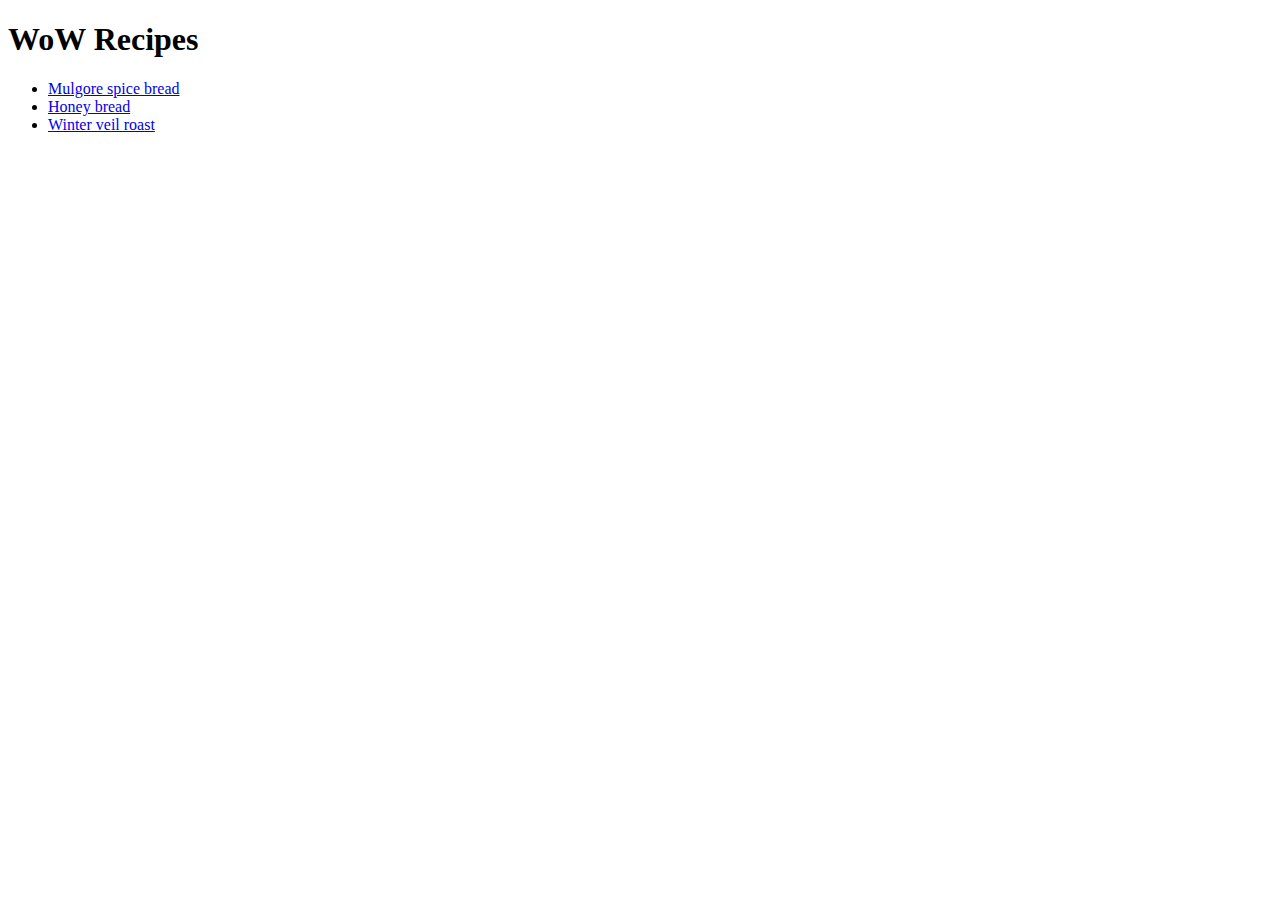
==== index.html @ dbbe5771 "Added recipes to the cook book" ====
<!DOCTYPE html>
<html lang="en">
<head>
    <meta charset="UTF-8">
    <meta http-equiv="X-UA-Compatible" content="IE=edge">
    <meta name="viewport" content="width=device-width, initial-scale=1.0">
    <title>World of Warcraft Cook Book</title>
</head>
<body>
    <h1>WoW Recipes</h1>
    <ul>
    <li><a href="recipes/mulgorespicebread.html">Mulgore spice bread</a></li>
    <li><a href="recipes/honeybread.html">Honey bread</a></li>
    <li><a href="recipes/winterveilroast.html">Winter veil roast</a></li>
</ul>
    
</body>
</html>
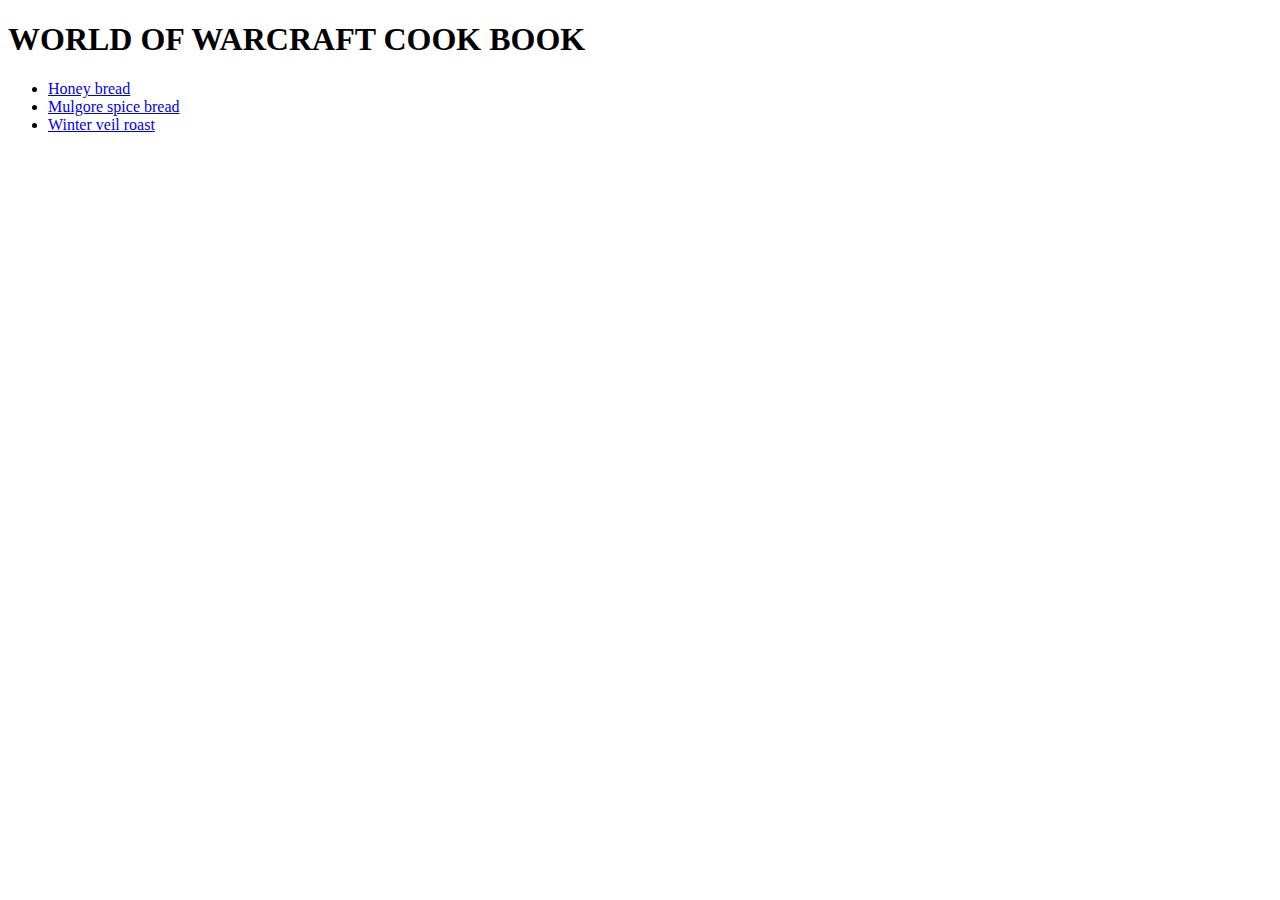
==== commit ab286da6: "Added recipes to the cook book" ====
--- a/index.html
+++ b/index.html
@@ -7,12 +7,12 @@
     <title>World of Warcraft Cook Book</title>
 </head>
 <body>
-    <h1>WoW Recipes</h1>
-    <ul>
-    <li><a href="recipes/mulgorespicebread.html">Mulgore spice bread</a></li>
-    <li><a href="recipes/honeybread.html">Honey bread</a></li>
-    <li><a href="recipes/winterveilroast.html">Winter veil roast</a></li>
-</ul>
-    
+    <h1>WORLD OF WARCRAFT COOK BOOK</h1>
+
+    <ul> 
+        <li><a href="recipes/honeybread.html">Honey bread</a></li>
+        <li><a href="recipes/mulgorespicebread.html">Mulgore spice bread</a></li>
+        <li><a href="recipes/winterveilroast.html">Winter veil roast</a></li>
+    </ul>
 </body>
 </html>